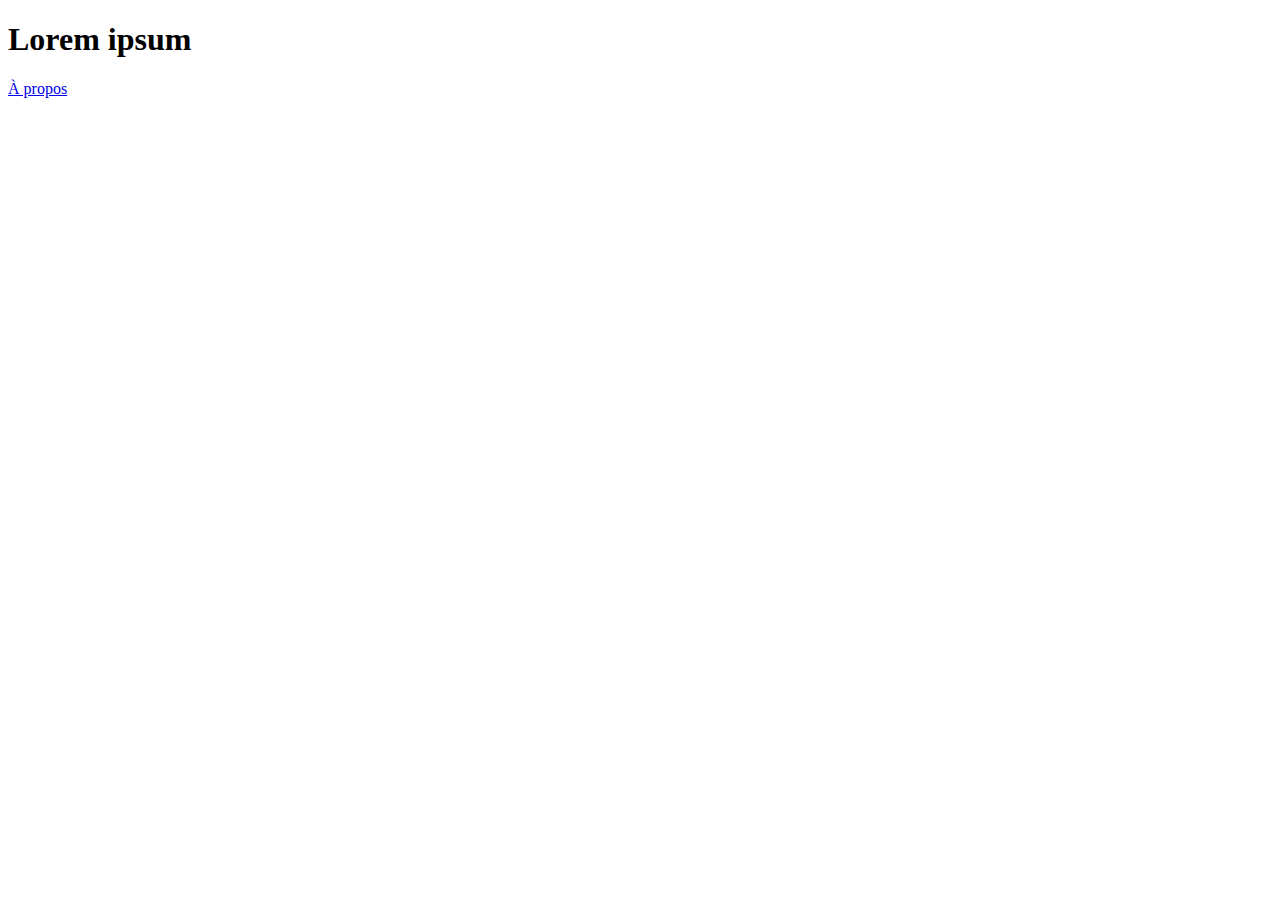
==== html/apropos.html @ b09f62ec "Création des pages rubrique et à propos" ====
<!DOCTYPE html>
<html lang="fr">
    <head>
        <meta charset="UTF-8">
        <meta name="viewport" content="width=device-width, initial-scale=1.0">
        <link rel="stylesheet" href="../css/styles.css">
        <title>Rubriques</title>
    </head>
    <body>
        <header>
            <h1>Lorem ipsum</h1>
        </header>
        <section>
            
        </section>
        <footer>
            <p><a href="apropos.html">À propos</a></p>
        </footer>
    </body>
</html>
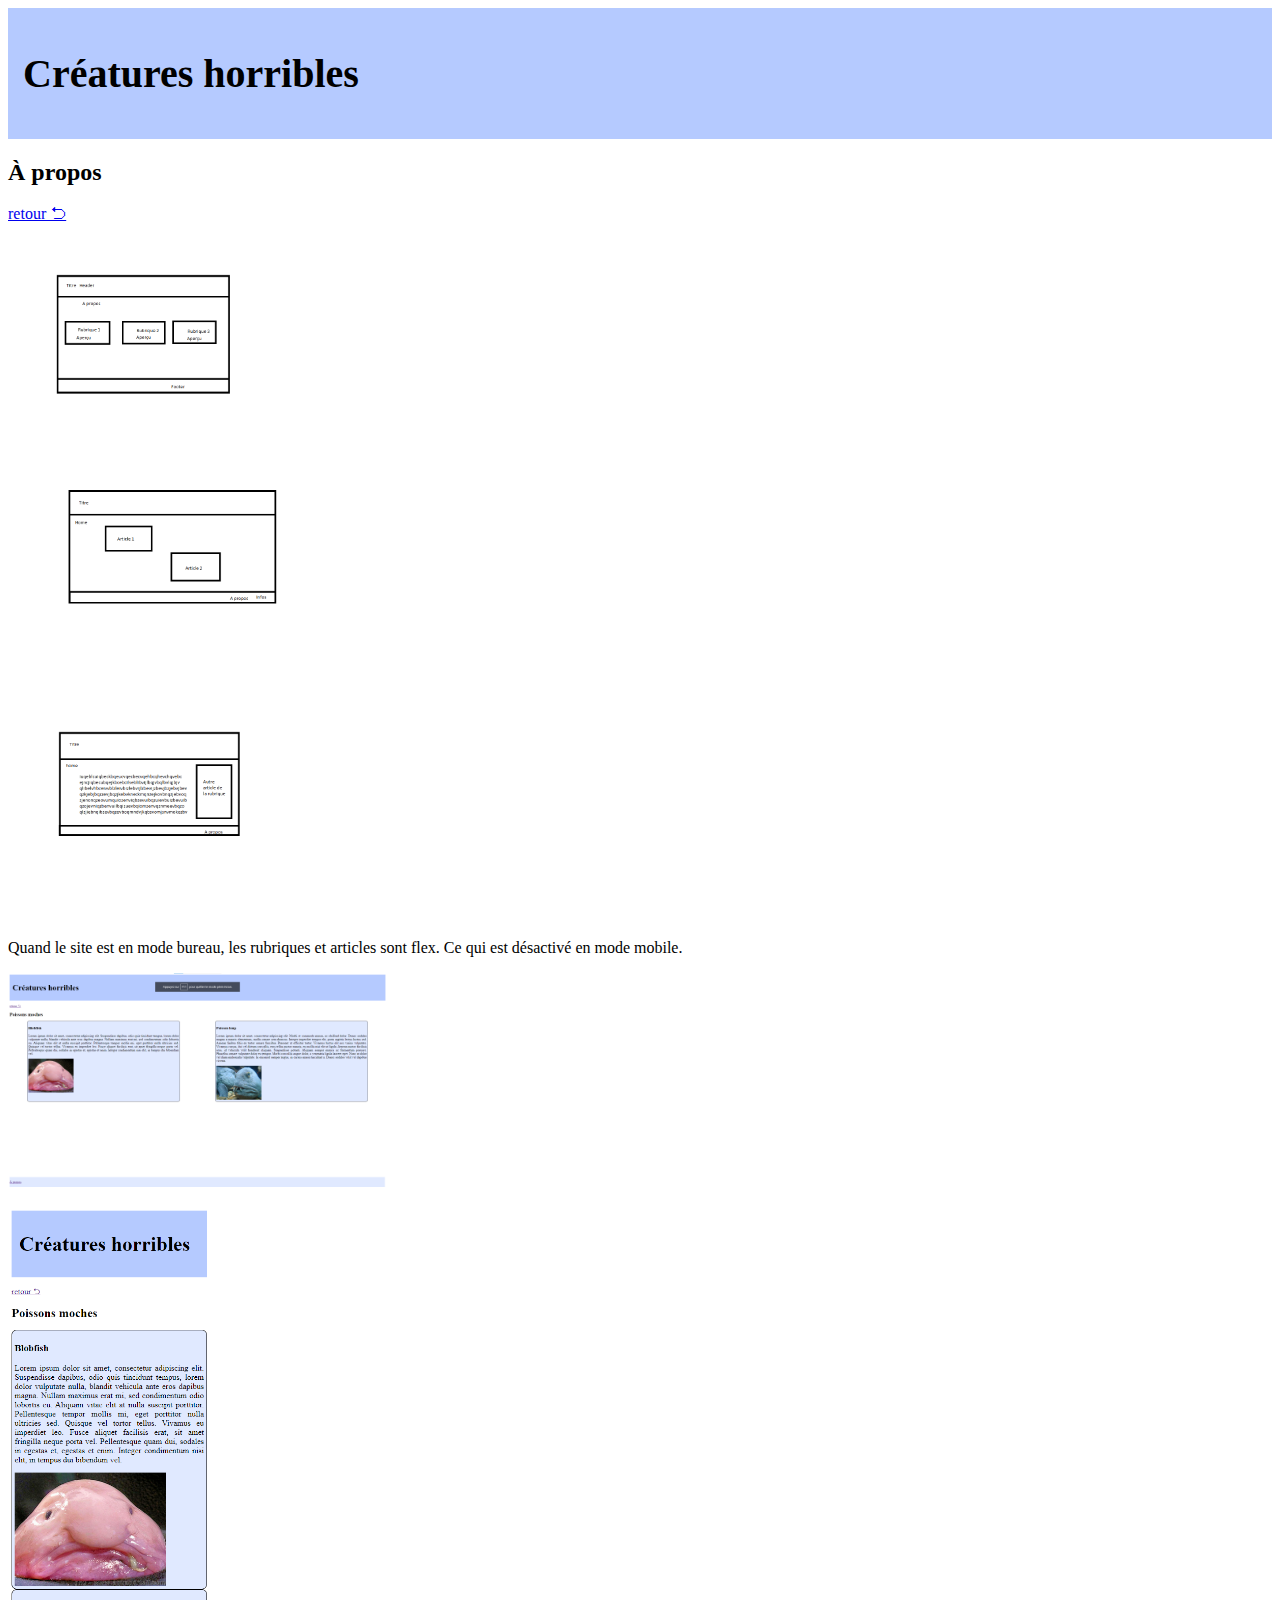
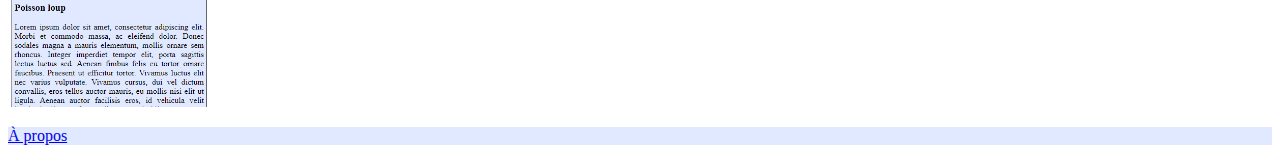
==== commit de16acdc: "Add files via upload" ====
--- a/html/apropos.html
+++ b/html/apropos.html
@@ -8,10 +8,29 @@
     </head>
     <body>
         <header>
-            <h1>Lorem ipsum</h1>
+            <h1>Créatures horribles</h1>
         </header>
+        <h2>À propos</h2>
+        <p><a href="index.html">retour ⮌</a></p>
         <section>
-            
+            <p>
+                <img src="../images/MaquetteSiteWeb.png" alt="Maquette site web" class="gros">
+            </p>
+            <p>
+                <img src="../images/Rubrique1.png" alt="Rubrique" class="gros">
+            </p>
+            <p>
+                <img src="../images/Rubrique2.png" alt="articles" class="gros">
+            </p>
+            <p>
+                Quand le site est en mode bureau, les rubriques et articles sont flex. Ce qui est désactivé en mode mobile. 
+            </p>
+            <p>
+                <img src="../images/desktop.png" alt="Site en mode bureau" class="gros">
+            </p>
+            <p>
+                <img src="../images/mobile.png" alt="Site en mode mobile">
+            </p>
         </section>
         <footer>
             <p><a href="apropos.html">À propos</a></p>
--- a/css/styles.css
+++ b/css/styles.css
@@ -0,0 +1,65 @@
+header {
+    background-color: #b5caff;
+    padding: 15px;
+}
+
+h1 {
+    font-size: 2.5em;
+}
+
+.rubrique, .article {
+    background-color: #e0e9ff;
+    border: solid black 1px;
+    border-radius: 10px;
+    padding: 5px;
+    display: block;
+    text-decoration: none;
+    color: black;
+}
+
+footer {
+    background-color: #e0e9ff;
+}
+
+p {
+    text-align: justify;
+}
+
+img {
+    max-width: 30%;
+    max-height: 500px;
+}
+
+.gros {
+    width: 80%;
+    max-height: 100%;
+}
+
+@media screen and (orientation: landscape) {
+    #contenu {
+        display: flex;
+        justify-content: space-around;
+    }
+
+    .rubrique, .article {
+        max-width: 40%;
+    }
+
+    
+    .rubrique {
+        width: 30%;
+    }
+
+    #blanc {
+        position: absolute;
+        bottom: 0;
+        width: 99%;
+    }
+}
+
+@media (orientation: portrait) {
+    img {
+        display: block;
+        width: 80%;
+    }
+}